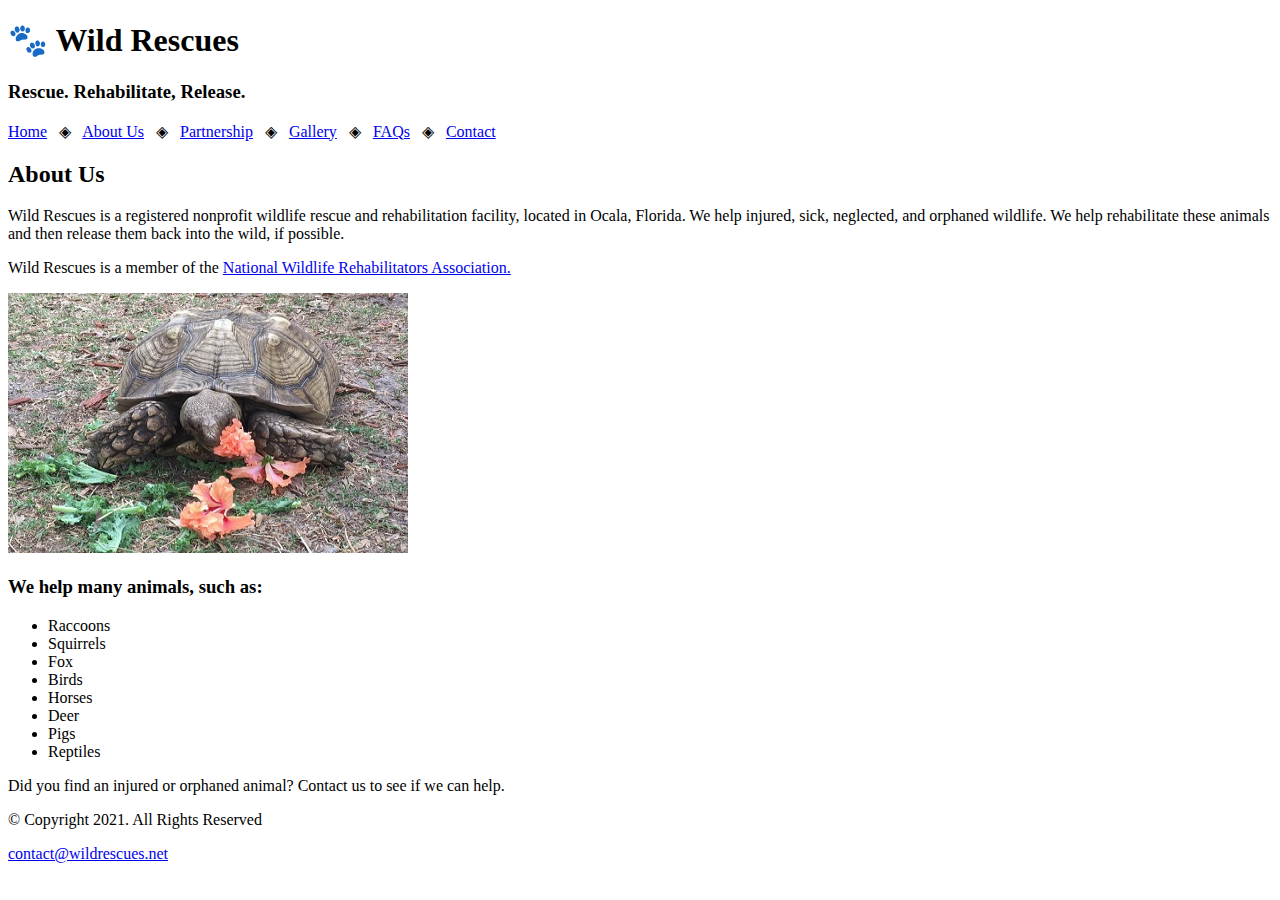
==== about.html @ 611146ec "CH-04-Lab-2" ====
<!DOCTYPE html>
    <!--
        Student Name: Stephen Davis
        File Name: about.html
        Date: September 22, 2022
    -->

<html lang="en">
<head>
    <title>Wild Rescues: About Us</title>
    <meta charset="utf-8">
</head>
<body>

    <header>
        <h1>&#128062; Wild Rescues</h1>
        <h3>Rescue. Rehabilitate, Release.</h3>
    </header>

    <nav>
        <p><a href="index.html">Home</a> &nbsp; &#9672; &nbsp;
           <a href="about.html">About Us</a> &nbsp; &#9672; &nbsp;
           <a href="partnerships.html">Partnership</a> &nbsp; &#9672; &nbsp;
           <a href="gallery.html">Gallery</a> &nbsp; &#9672; &nbsp;
           <a href="faqs.html">FAQs</a> &nbsp; &#9672; &nbsp;
           <a href="contact.html">Contact</a></p>
    </nav>

    <main>
    <!-- Use the main area to add the main content to the webpage -->

      <div id="info">
        <h2>About Us</h2>
        <p>Wild Rescues is a registered nonprofit wildlife rescue and rehabilitation facility, located in Ocala, Florida. We help injured, sick, neglected, and orphaned wildlife. We help rehabilitate these animals and then release them back into the wild, if possible.</p>
        <p>Wild Rescues is a member of the <a href="https://www.nwrawildlife.org/" target="_blank">National Wildlife Rehabilitators Association.</a></p>


        <img src="images/tortoise.jpg" alt="tortoise eating vegetation" height="260" width="400">


        <h3>We help many animals, such as:</h3>
            <ul>
                <li>Raccoons</li>
                <li>Squirrels</li>
                <li>Fox</li>
                <li>Birds</li>
                <li>Horses</li>
                <li>Deer</li>
                <li>Pigs</li>
                <li>Reptiles</li>
            </ul>


        <p>Did you find an injured or orphaned animal? Contact us to see if we can help.</p>

      </div>

    </main>

    <footer>
        <p>&copy; Copyright 2021. All Rights Reserved</p>
        <p><a href="mailto:contact@wildrescues.net">contact@wildrescues.net</a></p>
    </footer>

</body>
</html>
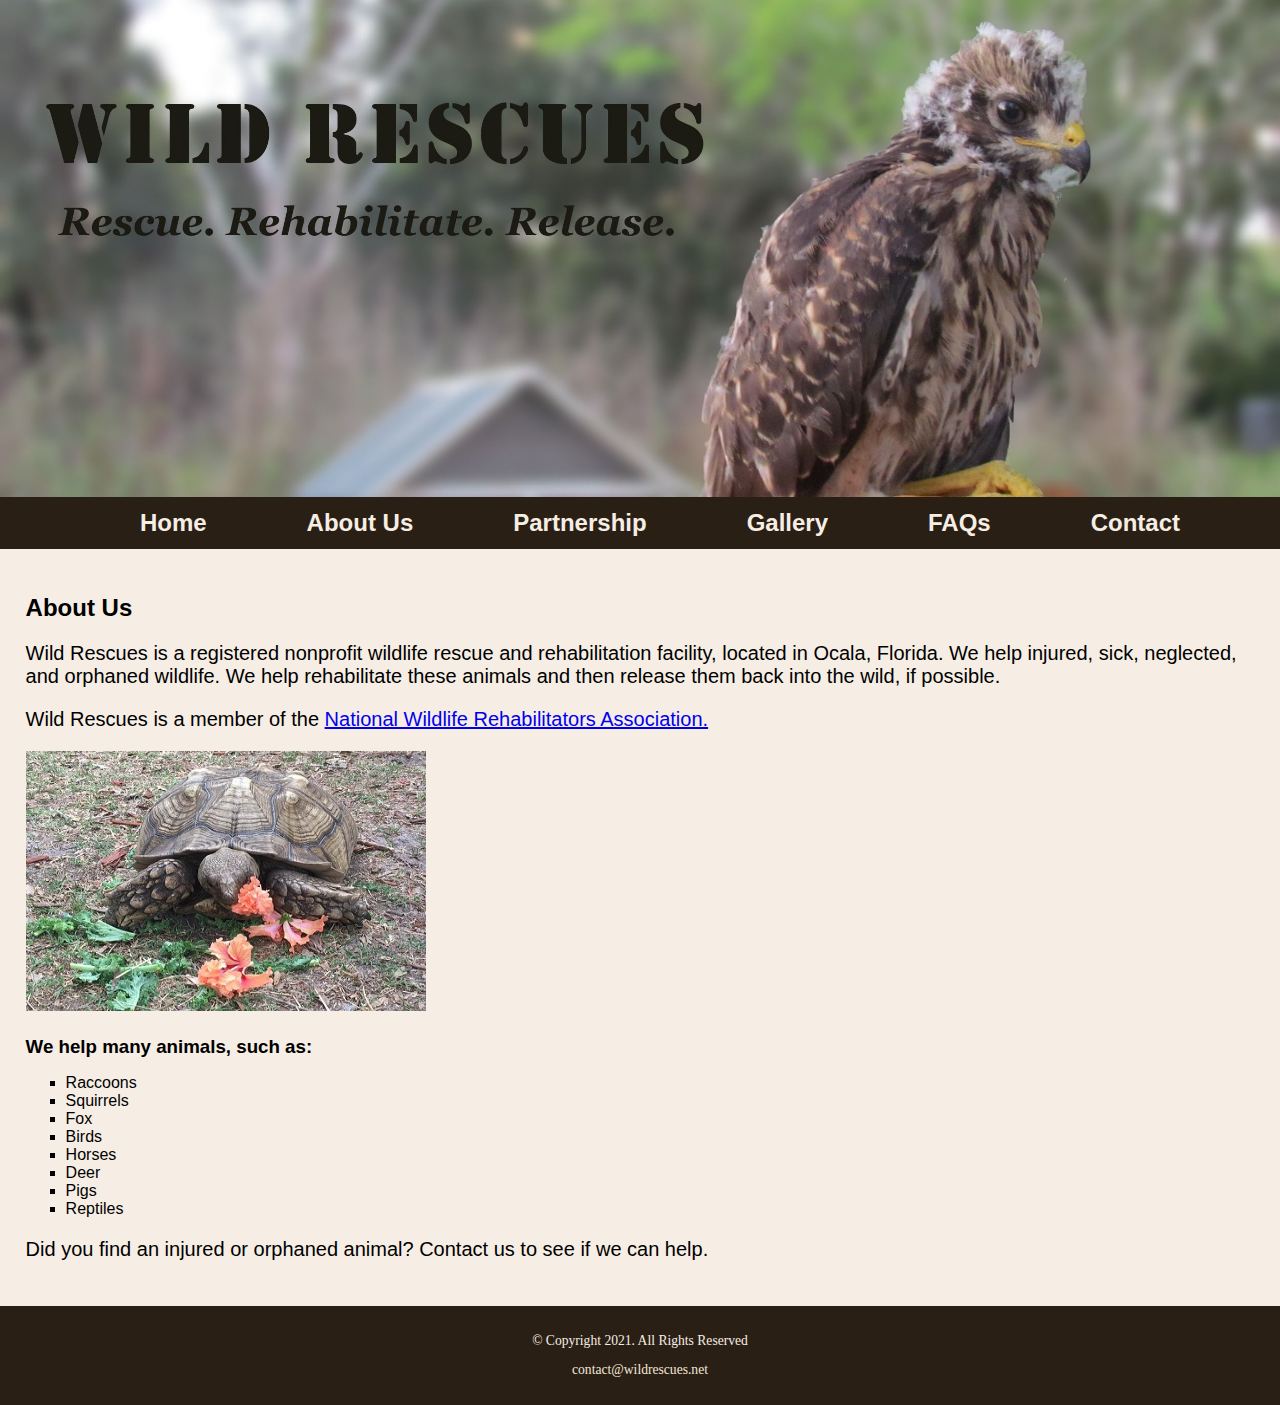
==== commit 9981db2f: "Update about.html" ====
--- a/about.html
+++ b/about.html
@@ -2,28 +2,37 @@
     <!--
         Student Name: Stephen Davis
         File Name: about.html
-        Date: September 22, 2022
+        Date: September 26, 2022
     -->
 
 <html lang="en">
 <head>
     <title>Wild Rescues: About Us</title>
     <meta charset="utf-8">
+    <link rel="stylesheet" href="css/styles.css">
 </head>
 <body>
 
-    <header>
-        <h1>&#128062; Wild Rescues</h1>
-        <h3>Rescue. Rehabilitate, Release.</h3>
-    </header>
+  <header>
+
+    <!-- Hero Image -->
+<div id="hero">
+  <a href="index.html"><img src="images/baby-hawk.jpg" alt="rescued baby hawk"></a>
+</div>
+
+  </header>
 
     <nav>
-        <p><a href="index.html">Home</a> &nbsp; &#9672; &nbsp;
-           <a href="about.html">About Us</a> &nbsp; &#9672; &nbsp;
-           <a href="partnerships.html">Partnership</a> &nbsp; &#9672; &nbsp;
-           <a href="gallery.html">Gallery</a> &nbsp; &#9672; &nbsp;
-           <a href="faqs.html">FAQs</a> &nbsp; &#9672; &nbsp;
-           <a href="contact.html">Contact</a></p>
+
+      <ul>
+         <li><a href="index.html">Home</a></li>
+         <li><a href="about.html">About Us</a></li>
+         <li><a href="partnerships.html">Partnership</a></li>
+         <li><a href="gallery.html">Gallery</a></li>
+         <li><a href="faqs.html">FAQs</a></li>
+         <li><a href="contact.html">Contact</a></li>
+       </ul>
+
     </nav>
 
     <main>
--- a/css/styles.css
+++ b/css/styles.css
@@ -0,0 +1,93 @@
+/*
+Author: Stephen Davis
+Date: September 26, 2022
+File Name: styles.html
+*/
+
+/*CSS Reset */
+body, header, nav, main, footer, img, h1, h3 {
+  margin: 0;
+  padding: 0;
+  border: 0;
+}
+
+/*Style rules for body and images */
+body {
+  background-color: #f6eee4;
+}
+
+img {
+  max-width: 100%;
+  display: block;
+}
+
+/*Style rules for navigation area */
+nav {
+  background-color: #2a1f14
+}
+
+nav ul {
+  list-style-type: none;
+  margin: 0;
+  text-align: center;
+}
+
+nav li {
+  display: inline-block;
+  font-size: 1.5em;
+  font-family: Geneva, Arial, sans-serif;
+  font-weight: bold;
+}
+
+nav li a {
+  display: block;
+  color: #f6eee4;
+  text-align: center;
+  padding: 0.5em 2em;
+  text-decoration: none;
+}
+
+/* Style rules for main content */
+main {
+  padding: 2%;
+  font-family: Verdana, Arial, sans-serif;
+}
+
+main p {
+  font-size: 1.25em;
+}
+
+main h3 {
+  padding-top: 2%;
+}
+
+main ul {
+  list-style-type: square;
+}
+
+.link {
+  color: #4d3319;
+  font-weight: bold;
+  text-decoration: none;
+  font-style: italic;
+}
+
+.action {
+  font-size: 1.75em;
+  font-weight: bold;
+  text-align: center;
+}
+
+/* Style rules for footer content */
+footer {
+  text-align: center;
+  font-size: 0.85em;
+  background-color: #2a1f14;
+  color: #f6eee4;
+  padding: 1% 0%;
+}
+
+footer a {
+  color: #f3e6d8;
+  text-decoration: none;
+}
